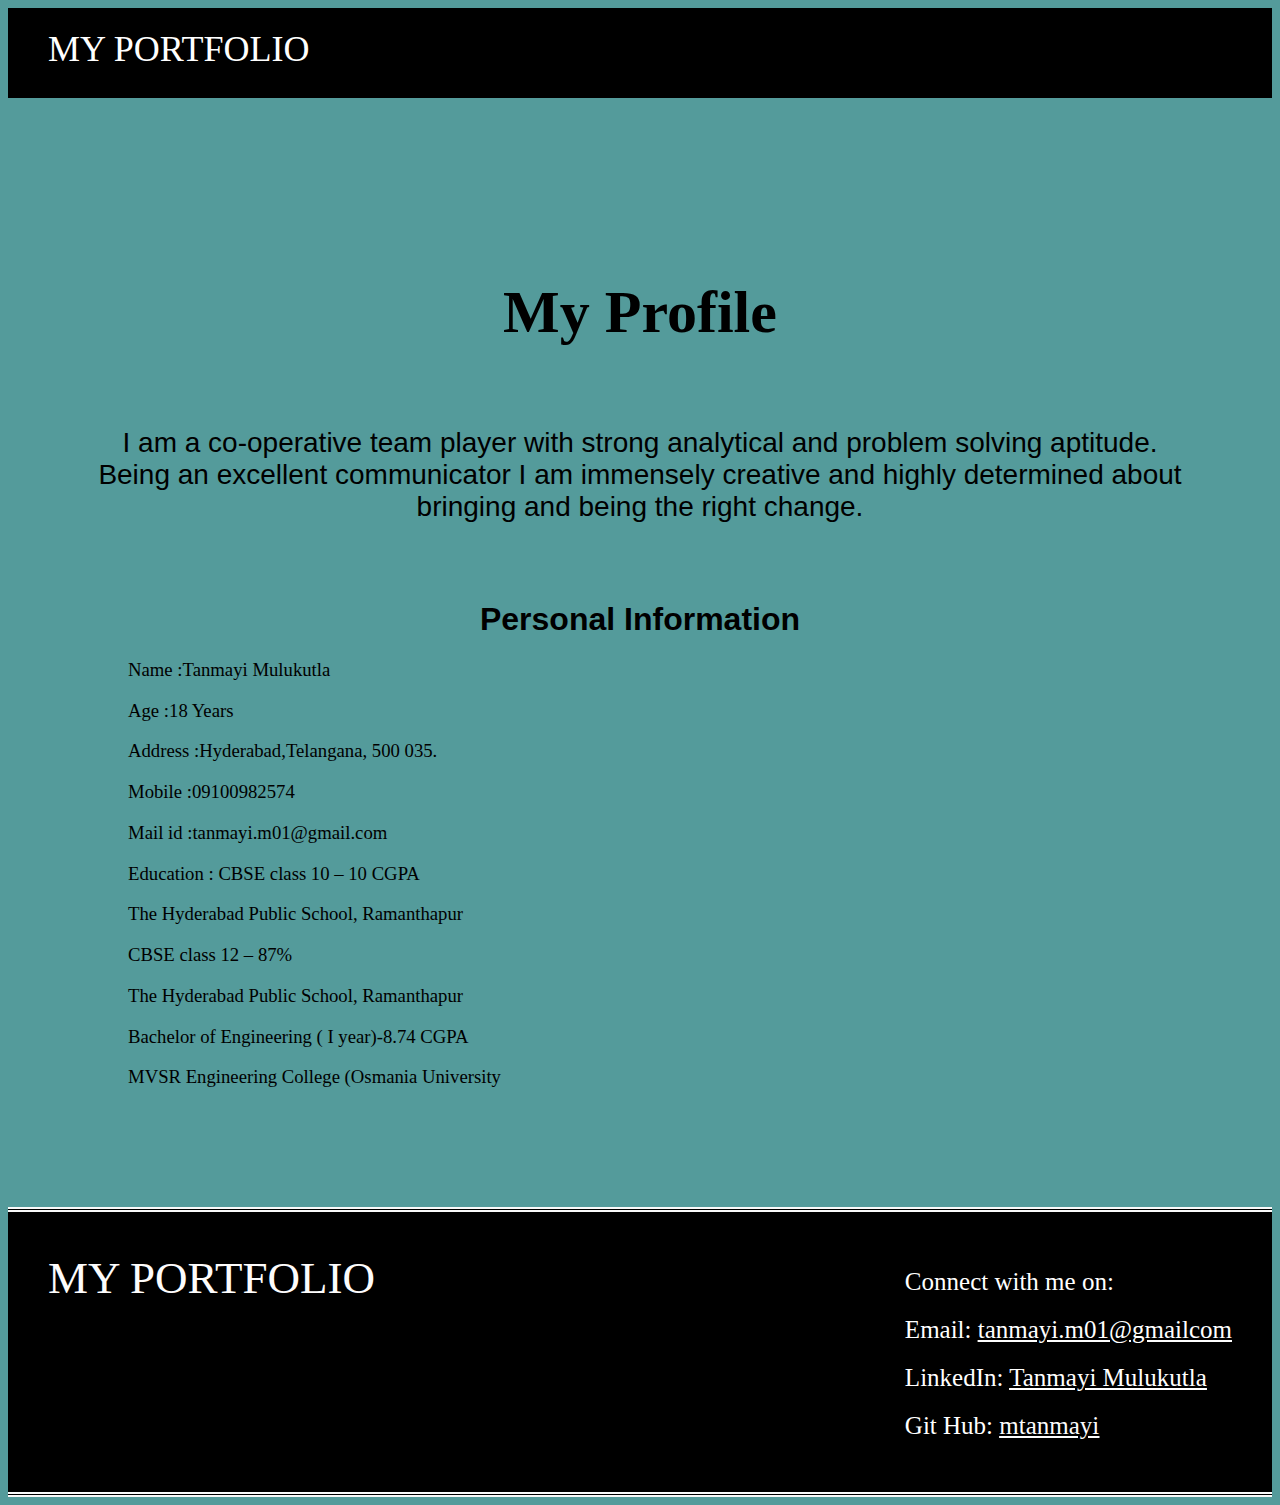
==== myprofile.html @ f066681f "Add files via upload" ====
<!DOCTYPE html>
<html>
  <head>
    <meta charset="utf-8">
    <title>My Profile</title>
    <link rel="stylesheet" href="stylesheet1.css">
  </head>
  <body style="background:rgb(84, 155, 155)">
    <div class="header">
        <div class="header-logo">MY PORTFOLIO</div>
        
      </div>
  
    

    <div class="main">
      <div class="copy-container">
        <h4>My Profile</h4>
        <p>I am a co-operative team player with strong analytical and problem solving aptitude. 
            Being an excellent communicator I am immensely creative and highly determined about bringing and being the right change. </p>
      </div>
      <div class="pin">
          <h1>Personal Information </h1>


<ul>
  <li><h3><b>Name :</b>Tanmayi Mulukutla</h3></li>
<li><h3><b>Age :</b>18 Years </h3></li>

    <li><h3><b>Address :</b>Hyderabad,Telangana, 500 035.</h3></li>

        <li><h3><b>Mobile :</b>09100982574</h3></li>

            <li><h3><b>Mail id :</b>tanmayi.m01@gmail.com</h3> </li>

                <li><h3><b>Education :</b>  CBSE class 10 – 10 CGPA</h3></li>
                <h3>The Hyderabad Public School, Ramanthapur<br></h3>
 	
                <h3>CBSE class 12 – 87%<br></h3>
                <h3>  The Hyderabad Public School, Ramanthapur<br></h3>
 
                <h3>Bachelor of Engineering ( I year)-8.74 CGPA<br></h3>
                <h3>    MVSR Engineering College (Osmania University<br></h3>
</ul>
         </div>

      
      
      
    </div>

    <div class="footer">
        <div class="footer-logo">MY PORTFOLIO</div>
        <div class="footer-list">
          <ul>
            <li>Connect with me on:</li>
            <li>Email: <a href="tanmayi.m01@gmail.com" style="color: white"><u>tanmayi.m01@gmailcom</u></a></li>
            <li>LinkedIn: <a href="www.linkedin.com/in/tanmayi-mulukutla-a029a11a9" style="color:white"><u>Tanmayi Mulukutla</u></a></li>
            <li>Git Hub: <a href="https://github.com/mtanmayi?tab=repositories" style="color:rgb(252, 252, 252)"><u>mtanmayi</u></a></li>
          </ul>
        </div>
  </body>
</html>
---- stylesheet1.css ----
body {
    font-family: "Avenir Next";
  }
  
  li {
    list-style: none;
  }
  
  .header {
    background-color: #000000;
    color: #fff;
    height: 90px;
  }
  
  .header-logo {
    float: left;
    font-size: 36px;
    padding: 20px 40px;
  }
  
  .header-list li {
    float: left;
    padding: 33px 20px;
  }
  
  .main {
    padding: 100px 80px;
  }
  
  
  
  .copy-container h4 {
    font-size: 60px;
    text-align: center;

  }
  .copy-container p{
      font-size: 28px;
      font-family: Verdana, Geneva, Tahoma, sans-serif;
      text-align: center;
  }
  
  .copy-container span {
    color: #ff4a4a;
  }
  
  
  .contents {
    height: 500px;
    margin-top: 100px;
  }
  
  .section-title {
    border-bottom: 2px solid #dee7ec;
    font-size: 28px;
    padding-bottom: 15px;
    margin-bottom: 50px;
  }
  
  .contents-item {
    float: left;
    margin-right: 40px;
  }

  .pin h1{
      text-align: center;
      font-family: 'Lucida Sans', 'Lucida Sans Regular', 'Lucida Grande', 'Lucida Sans Unicode', Geneva, Verdana, sans-serif;
      font-size: 32px;
      padding-top: 50px;
  }
  
  .pin h3{
      font-weight: lighter;
  }
  .contents-item p {
    font-size: 24px;
    margin-top: 30px;
  }
  
  .contact-form {
    padding-top: 100px;
  }
  
  /* Add CSS for <input> and <textarea> tags */
  input, textarea{
    width: 400px;
    margin-top: 10px;
    margin-bottom:30px;
    padding: 20px;
    font-size: 18px;
    border: 1px solid #dee7ec;
  }
  
  /* Add CSS for contact-submit */
  .contact-submit{
    background-color: #dee7ec;
    color: #889eab;
  }
  
  
  .footer {
    background-color: #000000;
    color: rgb(253, 252, 252);
    height: 200px;
    padding: 40px;
    border-top: 5px double rgb(250, 250, 250);
    border-bottom: 5px double rgb(250, 250, 250);
  }
  
  .footer-logo {
    float: left;
    font-size: 45px;
  }
  
  .footer-list {
    float: right;
  }
  
  .footer-list li {
    padding-bottom: 20px;
    color: rgb(255, 255, 255);
    font-size: 25px;
  
  }
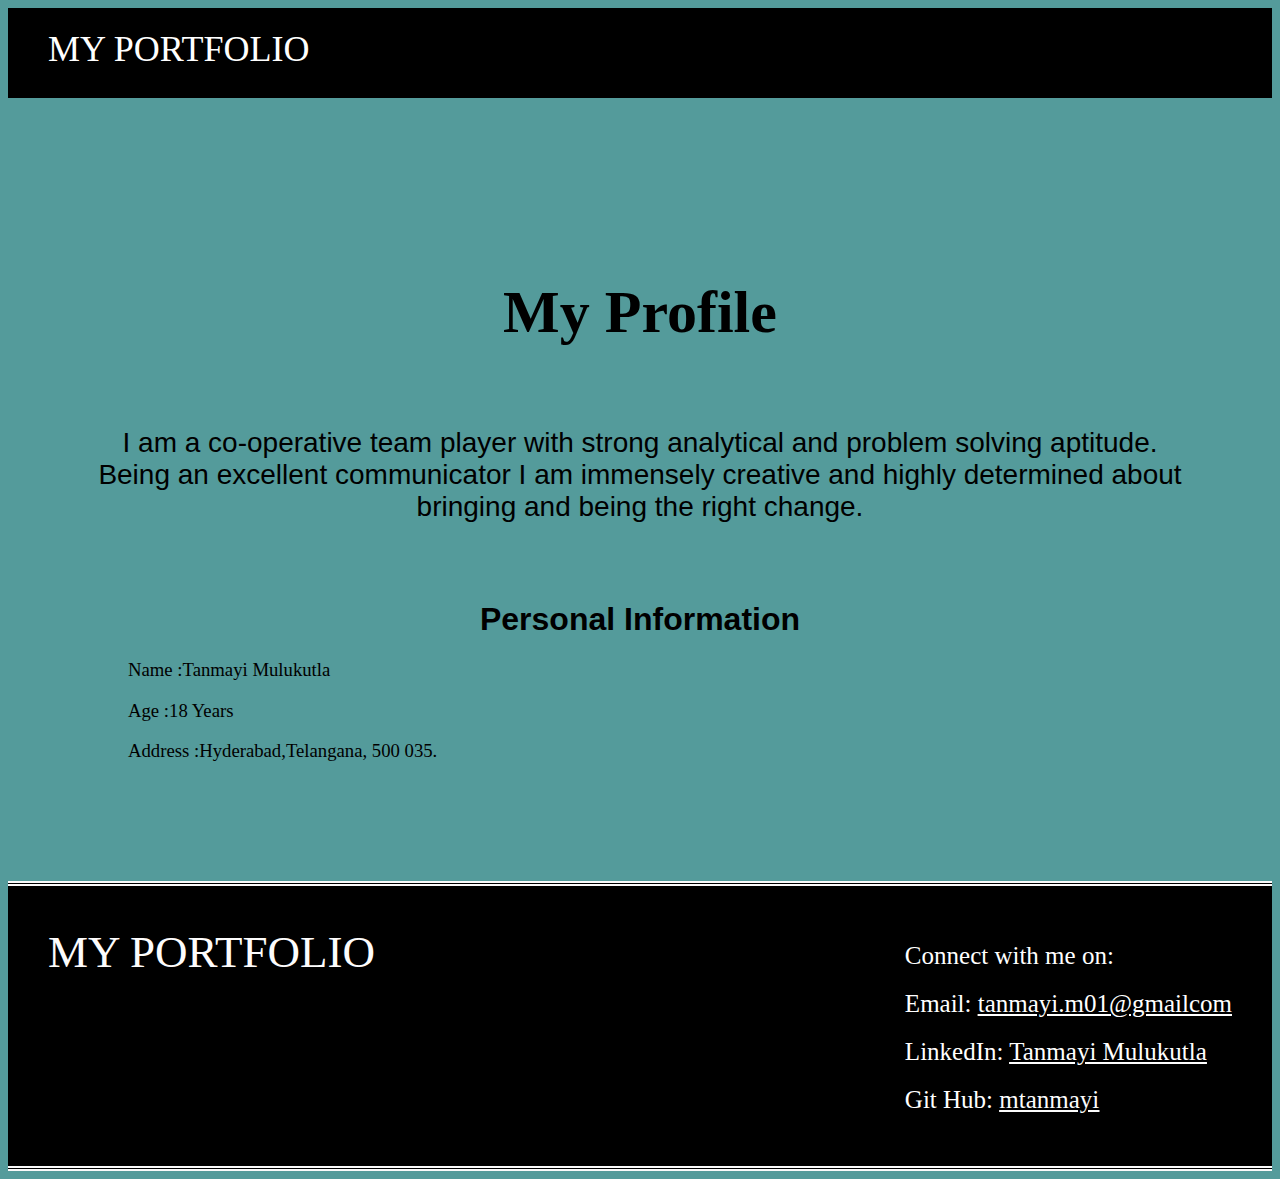
==== commit 9183293c: "Update myprofile.html" ====
--- a/myprofile.html
+++ b/myprofile.html
@@ -29,18 +29,7 @@
 
     <li><h3><b>Address :</b>Hyderabad,Telangana, 500 035.</h3></li>
 
-        <li><h3><b>Mobile :</b>09100982574</h3></li>
-
-            <li><h3><b>Mail id :</b>tanmayi.m01@gmail.com</h3> </li>
-
-                <li><h3><b>Education :</b>  CBSE class 10 – 10 CGPA</h3></li>
-                <h3>The Hyderabad Public School, Ramanthapur<br></h3>
- 	
-                <h3>CBSE class 12 – 87%<br></h3>
-                <h3>  The Hyderabad Public School, Ramanthapur<br></h3>
- 
-                <h3>Bachelor of Engineering ( I year)-8.74 CGPA<br></h3>
-                <h3>    MVSR Engineering College (Osmania University<br></h3>
+        
 </ul>
          </div>
 
@@ -60,4 +49,4 @@
           </ul>
         </div>
   </body>
-</html>+</html>
